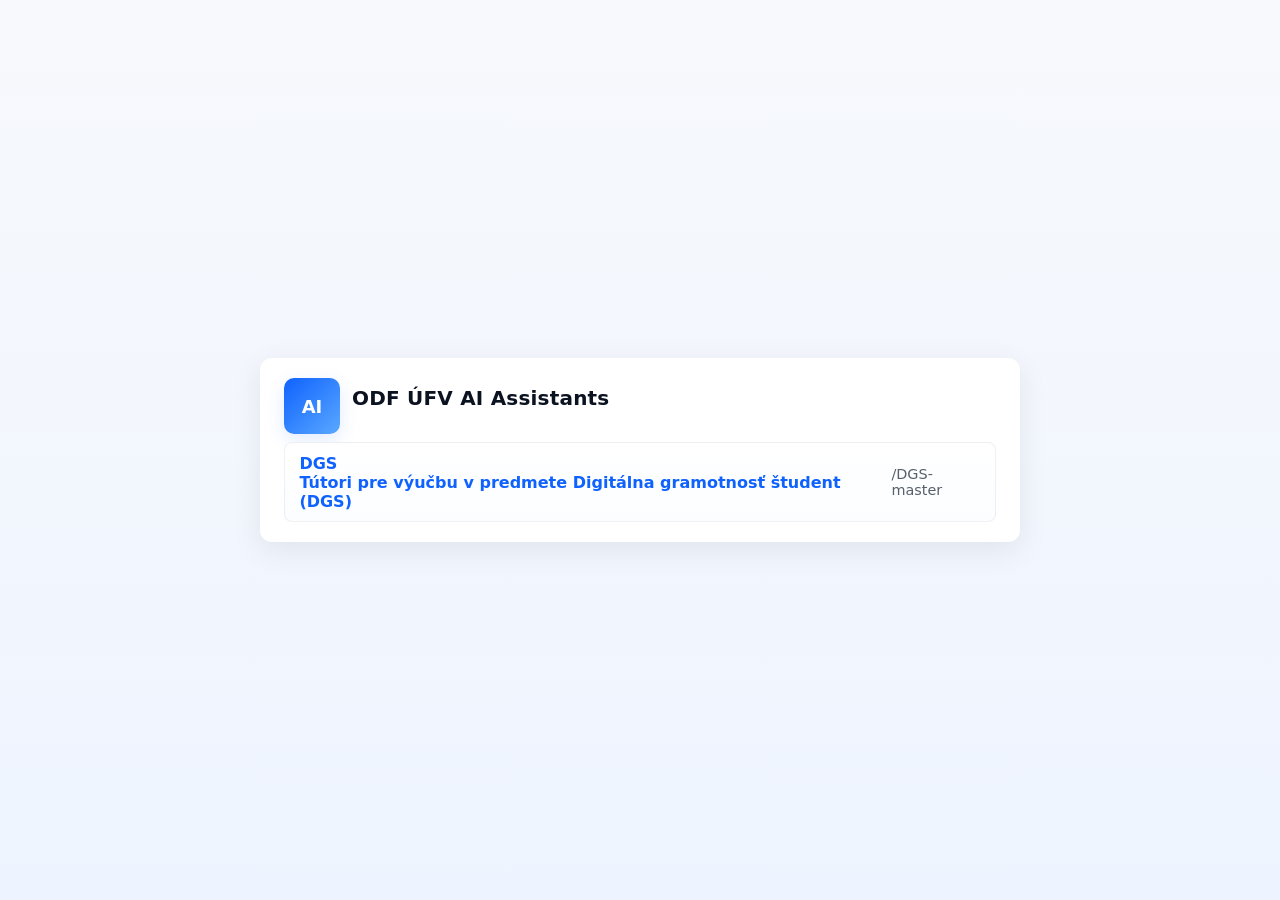
==== index.html @ f4fab006 "AI assistants init" ====
<!DOCTYPE html><html lang="en"><head>
  <meta charset="utf-8">
  <meta name="viewport" content="width=device-width,initial-scale=1">
  <title>ODF ÚFV AI Assistants</title>
  <style>
    :root{
      --bg:#f7f9fc;
      --card:#ffffff;
      --accent:#0f62fe;
      --muted:#586069;
    }
    *{box-sizing:border-box}
    body{
      margin:0;
      font-family:system-ui,-apple-system,"Segoe UI",Roboto,"Helvetica Neue",Arial;
      background:linear-gradient(180deg,var(--bg) 0%, #eef4ff 100%);
      color:#0b1220;
      min-height:100vh;
      display:flex;
      align-items:center;
      justify-content:center;
      padding:2rem;
    }
    .container{
      width:100%;
      max-width:760px;
      background:var(--card);
      border-radius:12px;
      box-shadow:0 8px 30px rgba(15,20,40,0.08);
      padding:1.25rem 1.5rem;
    }
    header{
      display:flex;
      align-items:center;
      gap:0.75rem;
      margin-bottom:0.5rem;
    }
    .logo{
      width:56px;
      height:56px;
      background:linear-gradient(135deg,var(--accent),#5aa8ff);
      border-radius:10px;
      display:flex;
      align-items:center;
      justify-content:center;
      color:white;
      font-weight:700;
      font-size:18px;
      box-shadow:0 6px 18px rgba(15,98,254,0.12);
    }
    h1{
      margin:0;
      font-size:1.25rem;
      letter-spacing:0.2px;
    }
    p.lead{
      margin:0.625rem 0 1rem;
      color:var(--muted);
      font-size:0.98rem;
    }
    nav ul{
      list-style:none;
      padding:0;
      margin:0;
      display:grid;
      gap:0.5rem;
    }
    nav a{
      display:flex;
      align-items:center;
      justify-content:space-between;
      gap:0.75rem;
      padding:0.65rem 0.9rem;
      background:linear-gradient(180deg,#ffffff,#fbfdff);
      border:1px solid rgba(11,18,32,0.06);
      border-radius:8px;
      text-decoration:none;
      color:var(--accent);
      font-weight:600;
      transition:transform .12s ease, box-shadow .12s ease;
    }
    nav a:hover{
      transform:translateY(-3px);
      box-shadow:0 8px 20px rgba(11,18,32,0.06);
    }
    nav .meta{
      color:var(--muted);
      font-weight:500;
      font-size:0.9rem;
    }
    footer{
      margin-top:1rem;
      font-size:0.85rem;
      color:var(--muted);
      text-align:right;
    }

    /* Small screens */
    @media (max-width:420px){
      .container{padding:1rem}
      .logo{width:48px;height:48px;font-size:16px}
      h1{font-size:1.1rem}
    }
  </style>
</head>
<body>
  <main class="container" role="main">
    <header>
      <div class="logo" aria-hidden="true">AI</div>
      <div>
        <h1>ODF ÚFV AI Assistants</h1>
        <p class="lead"></p>
      </div>
    </header>

    <nav aria-label="AI tutors and topics">
      <ul>
		<li><a href="DGS-master/index.html" target="_blank" rel="noopener noreferrer">DGS<br>Tútori pre výučbu v predmete Digitálna gramotnosť študent (DGS)<span class="meta">/DGS-master</span></a></li>
      </ul>
    </nav>
  </main>


</body></html>
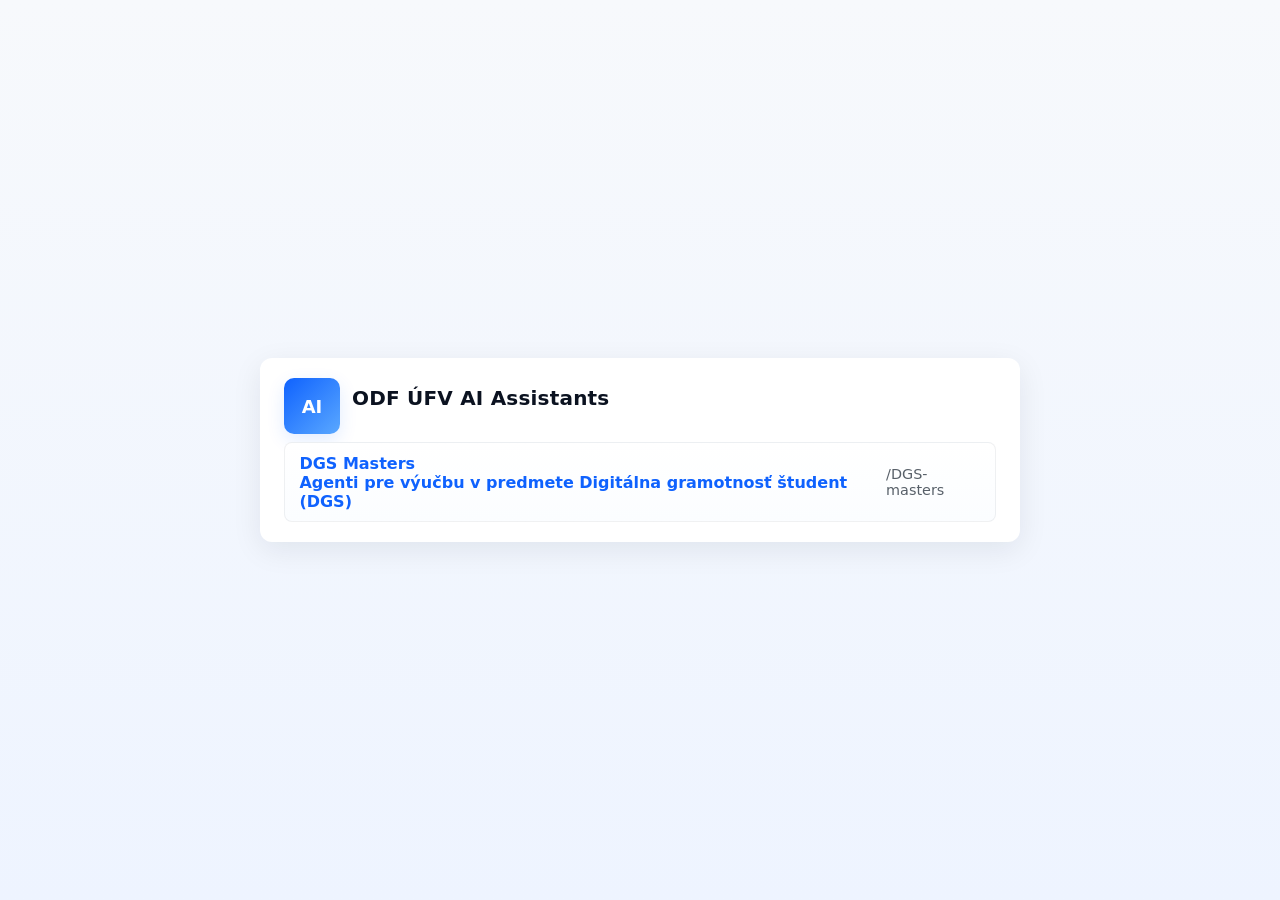
==== commit cce83f95: "redirected js and css links" ====
--- a/index.html
+++ b/index.html
@@ -115,7 +115,7 @@
 
     <nav aria-label="AI tutors and topics">
       <ul>
-		<li><a href="DGS-master/index.html" target="_blank" rel="noopener noreferrer">DGS<br>Tútori pre výučbu v predmete Digitálna gramotnosť študent (DGS)<span class="meta">/DGS-master</span></a></li>
+		<li><a href="DGS-masters/index.html" target="_blank" rel="noopener noreferrer">DGS Masters<br>Agenti pre výučbu v predmete Digitálna gramotnosť študent (DGS)<span class="meta">/DGS-masters</span></a></li>
       </ul>
     </nav>
   </main>
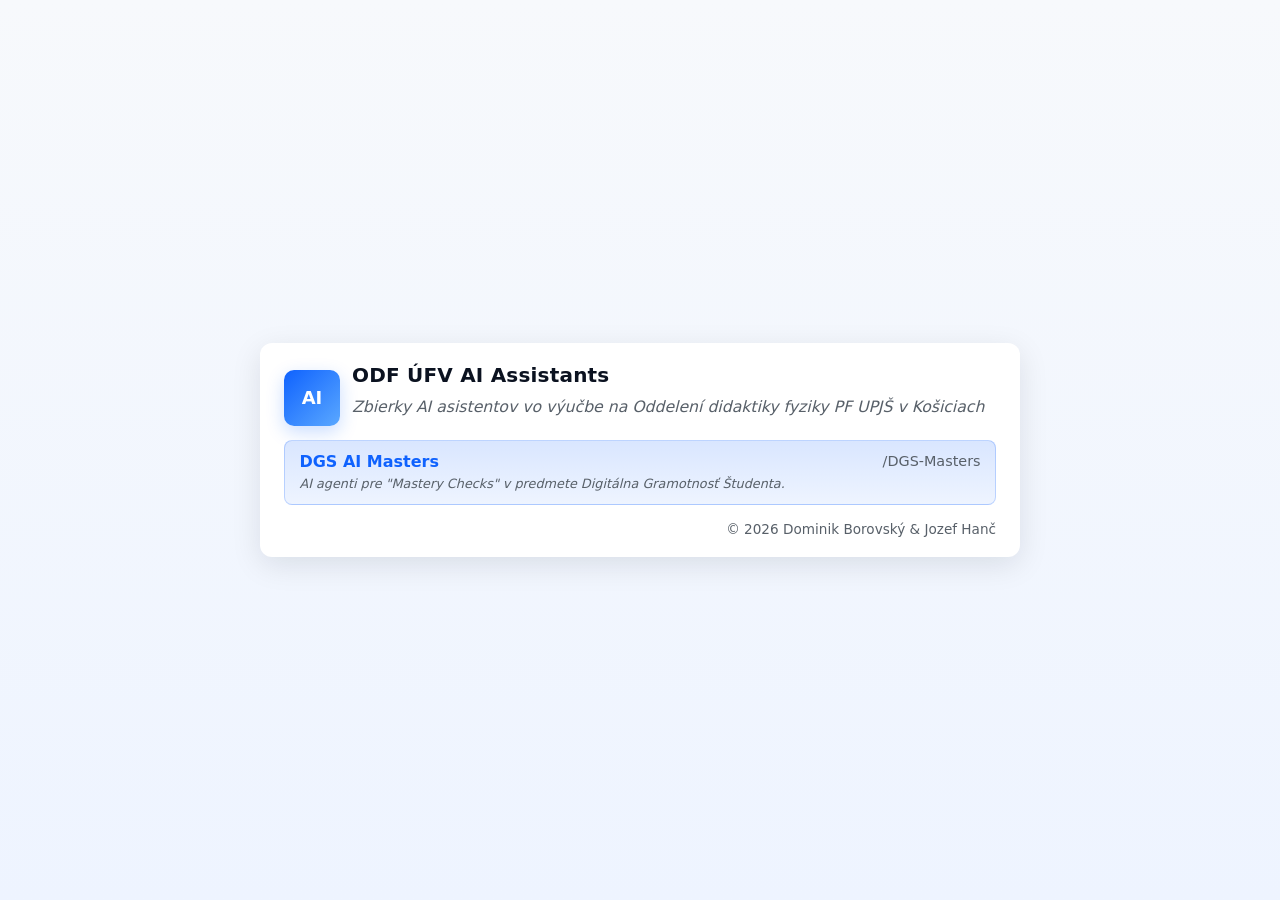
==== commit 4d5d6f9f: "transformation easily editable hub/bot editor" ====
--- a/index.html
+++ b/index.html
@@ -1,124 +1,111 @@
-<!DOCTYPE html><html lang="en"><head>
-  <meta charset="utf-8">
-  <meta name="viewport" content="width=device-width,initial-scale=1">
-  <title>ODF ÚFV AI Assistants</title>
-  <style>
-    :root{
-      --bg:#f7f9fc;
-      --card:#ffffff;
-      --accent:#0f62fe;
-      --muted:#586069;
-    }
-    *{box-sizing:border-box}
-    body{
-      margin:0;
-      font-family:system-ui,-apple-system,"Segoe UI",Roboto,"Helvetica Neue",Arial;
-      background:linear-gradient(180deg,var(--bg) 0%, #eef4ff 100%);
-      color:#0b1220;
-      min-height:100vh;
-      display:flex;
-      align-items:center;
-      justify-content:center;
-      padding:2rem;
-    }
-    .container{
-      width:100%;
-      max-width:760px;
-      background:var(--card);
-      border-radius:12px;
-      box-shadow:0 8px 30px rgba(15,20,40,0.08);
-      padding:1.25rem 1.5rem;
-    }
-    header{
-      display:flex;
-      align-items:center;
-      gap:0.75rem;
-      margin-bottom:0.5rem;
-    }
-    .logo{
-      width:56px;
-      height:56px;
-      background:linear-gradient(135deg,var(--accent),#5aa8ff);
-      border-radius:10px;
-      display:flex;
-      align-items:center;
-      justify-content:center;
-      color:white;
-      font-weight:700;
-      font-size:18px;
-      box-shadow:0 6px 18px rgba(15,98,254,0.12);
-    }
-    h1{
-      margin:0;
-      font-size:1.25rem;
-      letter-spacing:0.2px;
-    }
-    p.lead{
-      margin:0.625rem 0 1rem;
-      color:var(--muted);
-      font-size:0.98rem;
-    }
-    nav ul{
-      list-style:none;
-      padding:0;
-      margin:0;
-      display:grid;
-      gap:0.5rem;
-    }
-    nav a{
-      display:flex;
-      align-items:center;
-      justify-content:space-between;
-      gap:0.75rem;
-      padding:0.65rem 0.9rem;
-      background:linear-gradient(180deg,#ffffff,#fbfdff);
-      border:1px solid rgba(11,18,32,0.06);
-      border-radius:8px;
-      text-decoration:none;
-      color:var(--accent);
-      font-weight:600;
-      transition:transform .12s ease, box-shadow .12s ease;
-    }
-    nav a:hover{
-      transform:translateY(-3px);
-      box-shadow:0 8px 20px rgba(11,18,32,0.06);
-    }
-    nav .meta{
-      color:var(--muted);
-      font-weight:500;
-      font-size:0.9rem;
-    }
-    footer{
-      margin-top:1rem;
-      font-size:0.85rem;
-      color:var(--muted);
-      text-align:right;
-    }
+<!DOCTYPE html>
+<html lang="en">
+<head>
+<meta charset="utf-8">
+<meta name="viewport" content="width=device-width,initial-scale=1">
+<title>ODF ÚFV AI Assistants</title>
+<!--BOTHUB-CONFIG
+{
+ "version": 1,
+ "template": "classic",
+ "palette": {
+  "bg": "#f7f9fc",
+  "bg2": "#eef4ff",
+  "card": "#ffffff",
+  "accent": "#0f62fe",
+  "accent2": "#5aa8ff",
+  "text": "#0b1220",
+  "muted": "#586069"
+ },
+ "page": {
+  "title": "ODF ÚFV AI Assistants",
+  "lang": "en",
+  "logo": "AI",
+  "heading": "ODF ÚFV AI Assistants",
+  "lead": "\u003ci\u003eZbierky AI asistentov vo výučbe na Oddelení didaktiky fyziky PF UPJŠ v Košiciach\u003c/i\u003e",
+  "info": "",
+  "footer": "© 2026 Dominik Borovský &amp; Jozef Hanč\u003cbr\u003e",
+  "show_desc": true,
+  "show_meta": true
+ },
+ "items": [
+  {
+   "folder": "DGS-Masters",
+   "title": "DGS AI Masters",
+   "desc": "AI agenti pre \"Mastery Checks\" v predmete Digitálna Gramotnosť Študenta.",
+   "meta": "/DGS-Masters",
+   "hidden": false,
+   "newtab": true
+  },
+  {
+   "folder": "_trash",
+   "title": "Trash",
+   "desc": "",
+   "meta": "/_trash",
+   "hidden": true,
+   "newtab": true
+  },
+  {
+   "folder": "template",
+   "title": "Template",
+   "desc": "",
+   "meta": "/template",
+   "hidden": true,
+   "newtab": true
+  }
+ ]
+}
+-->
+<!-- Generated by Bot Hub Builder. Edit with bothub.py; manual changes will be overwritten on next save. -->
+<style>
+:root{--bg:#f7f9fc;--bg2:#eef4ff;--card:#ffffff;--accent:#0f62fe;--accent2:#5aa8ff;--text:#0b1220;--muted:#586069;--tint1:#d9e6ff;--tint2:#eef4ff;--tint1h:#c1d6ff;--tint2h:#dbe7ff;--border:rgba(15,98,254,0.22);--shadow:rgba(10,15,30,.10);--on-accent:#ffffff}
 
-    /* Small screens */
-    @media (max-width:420px){
-      .container{padding:1rem}
-      .logo{width:48px;height:48px;font-size:16px}
-      h1{font-size:1.1rem}
-    }
-  </style>
+*{box-sizing:border-box}
+body{margin:0;font-family:system-ui,-apple-system,"Segoe UI",Roboto,"Helvetica Neue",Arial,sans-serif;
+  background:linear-gradient(180deg,var(--bg) 0%,var(--bg2) 100%);background-attachment:fixed;color:var(--text);min-height:100vh}
+.logo{flex:none;width:56px;height:56px;background:linear-gradient(135deg,var(--accent),var(--accent2));border-radius:10px;
+  display:flex;align-items:center;justify-content:center;color:var(--on-accent);font-weight:700;font-size:18px;box-shadow:0 6px 18px var(--border)}
+h1{margin:0;font-size:1.25rem;letter-spacing:.2px}
+p.lead{margin:.625rem 0 1rem;color:var(--muted);font-size:.98rem}
+.info{margin:.5rem 0 1rem;font-size:.95rem;line-height:1.55}
+.info p{margin:.5rem 0}.info ul{margin:.5rem 0;padding-left:1.25rem}.info li{margin:.25rem 0}
+.info a{color:var(--accent)}
+nav ul{list-style:none;padding:0;margin:0}
+nav a{display:block;text-decoration:none;color:var(--accent);font-weight:600;
+  transition:transform .12s ease,box-shadow .12s ease,background .12s ease}
+nav .row{display:flex;align-items:center;justify-content:space-between;gap:.75rem}
+nav .meta{color:var(--muted);font-weight:500;font-size:.9rem}
+nav .desc{display:block;font-size:.8rem;font-style:italic;font-weight:400;color:var(--muted);line-height:1.45;margin-top:.25rem}
+nav .desc strong{color:var(--text)}
+footer{margin-top:1rem;font-size:.85rem;color:var(--muted);text-align:right}
+
+body{display:flex;align-items:center;justify-content:center;padding:2rem}
+.container{width:100%;max-width:760px;background:var(--card);border-radius:12px;box-shadow:0 8px 30px var(--shadow);padding:1.25rem 1.5rem}
+header{display:flex;align-items:center;gap:.75rem;margin-bottom:.5rem}
+nav ul{display:grid;gap:.5rem}
+nav a{padding:.65rem .9rem;background:linear-gradient(180deg,var(--tint1),var(--tint2));border:1px solid var(--border);border-radius:8px}
+nav a:hover{transform:translateY(-3px);background:linear-gradient(180deg,var(--tint1h),var(--tint2h));box-shadow:0 8px 20px var(--border)}
+@media(max-width:420px){body{padding:1rem}.container{padding:1rem}.logo{width:48px;height:48px;font-size:16px}h1{font-size:1.1rem}}
+
+</style>
 </head>
-<body>
+<body class="tpl-classic">
   <main class="container" role="main">
     <header>
       <div class="logo" aria-hidden="true">AI</div>
       <div>
         <h1>ODF ÚFV AI Assistants</h1>
-        <p class="lead"></p>
+        <p class="lead"><i>Zbierky AI asistentov vo výučbe na Oddelení didaktiky fyziky PF UPJŠ v Košiciach</i></p>
       </div>
     </header>
-
-    <nav aria-label="AI tutors and topics">
+    <nav aria-label="Bots and topics">
       <ul>
-		<li><a href="DGS-masters/index.html" target="_blank" rel="noopener noreferrer">DGS Masters<br>Agenti pre výučbu v predmete Digitálna gramotnosť študent (DGS)<span class="meta">/DGS-masters</span></a></li>
+        <li><a href="DGS-Masters/index.html" target="_blank" rel="noopener noreferrer"><span class="row"><span class="title">DGS AI Masters</span><span class="meta">/DGS-Masters</span></span><span class="desc">AI agenti pre "Mastery Checks" v predmete Digitálna Gramotnosť Študenta.</span></a></li>
+        <!-- [hidden] <li><a href="_trash/index.html" target="_blank" rel="noopener noreferrer"><span class="row"><span class="title">Trash</span><span class="meta">/_trash</span></span></a></li> -->
+        <!-- [hidden] <li><a href="template/index.html" target="_blank" rel="noopener noreferrer"><span class="row"><span class="title">Template</span><span class="meta">/template</span></span></a></li> -->
       </ul>
     </nav>
+    <footer>© 2026 Dominik Borovský &amp; Jozef Hanč<br></footer>
   </main>
-
-
-</body></html>+</body>
+</html>
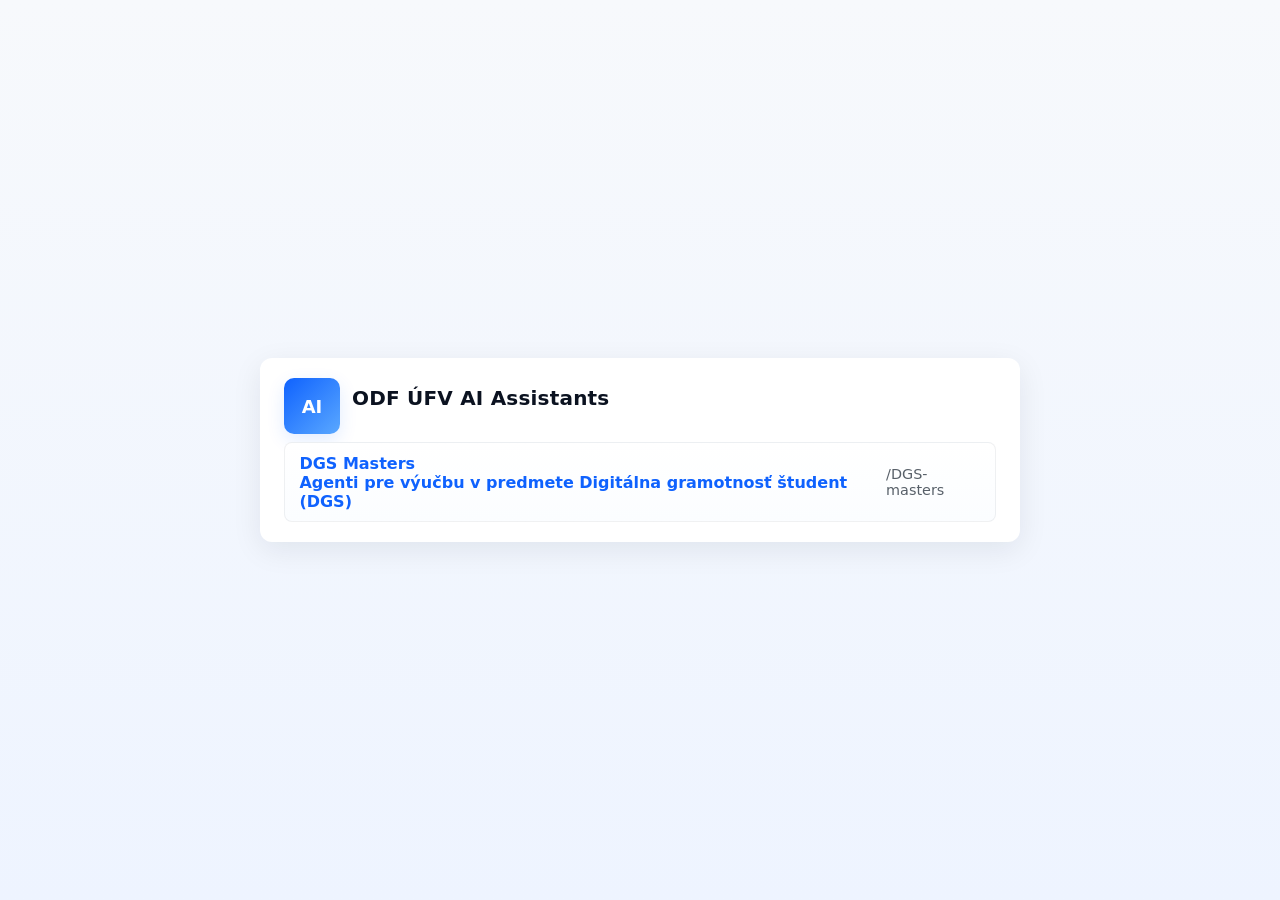
==== commit 64ada259: "Revert "transformation easily editable hub/bot editor" This reverts commit 4d5d6f9f418cc71666e81c922" ====
--- a/index.html
+++ b/index.html
@@ -1,111 +1,124 @@
-<!DOCTYPE html>
-<html lang="en">
-<head>
-<meta charset="utf-8">
-<meta name="viewport" content="width=device-width,initial-scale=1">
-<title>ODF ÚFV AI Assistants</title>
-<!--BOTHUB-CONFIG
-{
- "version": 1,
- "template": "classic",
- "palette": {
-  "bg": "#f7f9fc",
-  "bg2": "#eef4ff",
-  "card": "#ffffff",
-  "accent": "#0f62fe",
-  "accent2": "#5aa8ff",
-  "text": "#0b1220",
-  "muted": "#586069"
- },
- "page": {
-  "title": "ODF ÚFV AI Assistants",
-  "lang": "en",
-  "logo": "AI",
-  "heading": "ODF ÚFV AI Assistants",
-  "lead": "\u003ci\u003eZbierky AI asistentov vo výučbe na Oddelení didaktiky fyziky PF UPJŠ v Košiciach\u003c/i\u003e",
-  "info": "",
-  "footer": "© 2026 Dominik Borovský &amp; Jozef Hanč\u003cbr\u003e",
-  "show_desc": true,
-  "show_meta": true
- },
- "items": [
-  {
-   "folder": "DGS-Masters",
-   "title": "DGS AI Masters",
-   "desc": "AI agenti pre \"Mastery Checks\" v predmete Digitálna Gramotnosť Študenta.",
-   "meta": "/DGS-Masters",
-   "hidden": false,
-   "newtab": true
-  },
-  {
-   "folder": "_trash",
-   "title": "Trash",
-   "desc": "",
-   "meta": "/_trash",
-   "hidden": true,
-   "newtab": true
-  },
-  {
-   "folder": "template",
-   "title": "Template",
-   "desc": "",
-   "meta": "/template",
-   "hidden": true,
-   "newtab": true
-  }
- ]
-}
--->
-<!-- Generated by Bot Hub Builder. Edit with bothub.py; manual changes will be overwritten on next save. -->
-<style>
-:root{--bg:#f7f9fc;--bg2:#eef4ff;--card:#ffffff;--accent:#0f62fe;--accent2:#5aa8ff;--text:#0b1220;--muted:#586069;--tint1:#d9e6ff;--tint2:#eef4ff;--tint1h:#c1d6ff;--tint2h:#dbe7ff;--border:rgba(15,98,254,0.22);--shadow:rgba(10,15,30,.10);--on-accent:#ffffff}
+<!DOCTYPE html><html lang="en"><head>
+  <meta charset="utf-8">
+  <meta name="viewport" content="width=device-width,initial-scale=1">
+  <title>ODF ÚFV AI Assistants</title>
+  <style>
+    :root{
+      --bg:#f7f9fc;
+      --card:#ffffff;
+      --accent:#0f62fe;
+      --muted:#586069;
+    }
+    *{box-sizing:border-box}
+    body{
+      margin:0;
+      font-family:system-ui,-apple-system,"Segoe UI",Roboto,"Helvetica Neue",Arial;
+      background:linear-gradient(180deg,var(--bg) 0%, #eef4ff 100%);
+      color:#0b1220;
+      min-height:100vh;
+      display:flex;
+      align-items:center;
+      justify-content:center;
+      padding:2rem;
+    }
+    .container{
+      width:100%;
+      max-width:760px;
+      background:var(--card);
+      border-radius:12px;
+      box-shadow:0 8px 30px rgba(15,20,40,0.08);
+      padding:1.25rem 1.5rem;
+    }
+    header{
+      display:flex;
+      align-items:center;
+      gap:0.75rem;
+      margin-bottom:0.5rem;
+    }
+    .logo{
+      width:56px;
+      height:56px;
+      background:linear-gradient(135deg,var(--accent),#5aa8ff);
+      border-radius:10px;
+      display:flex;
+      align-items:center;
+      justify-content:center;
+      color:white;
+      font-weight:700;
+      font-size:18px;
+      box-shadow:0 6px 18px rgba(15,98,254,0.12);
+    }
+    h1{
+      margin:0;
+      font-size:1.25rem;
+      letter-spacing:0.2px;
+    }
+    p.lead{
+      margin:0.625rem 0 1rem;
+      color:var(--muted);
+      font-size:0.98rem;
+    }
+    nav ul{
+      list-style:none;
+      padding:0;
+      margin:0;
+      display:grid;
+      gap:0.5rem;
+    }
+    nav a{
+      display:flex;
+      align-items:center;
+      justify-content:space-between;
+      gap:0.75rem;
+      padding:0.65rem 0.9rem;
+      background:linear-gradient(180deg,#ffffff,#fbfdff);
+      border:1px solid rgba(11,18,32,0.06);
+      border-radius:8px;
+      text-decoration:none;
+      color:var(--accent);
+      font-weight:600;
+      transition:transform .12s ease, box-shadow .12s ease;
+    }
+    nav a:hover{
+      transform:translateY(-3px);
+      box-shadow:0 8px 20px rgba(11,18,32,0.06);
+    }
+    nav .meta{
+      color:var(--muted);
+      font-weight:500;
+      font-size:0.9rem;
+    }
+    footer{
+      margin-top:1rem;
+      font-size:0.85rem;
+      color:var(--muted);
+      text-align:right;
+    }
 
-*{box-sizing:border-box}
-body{margin:0;font-family:system-ui,-apple-system,"Segoe UI",Roboto,"Helvetica Neue",Arial,sans-serif;
-  background:linear-gradient(180deg,var(--bg) 0%,var(--bg2) 100%);background-attachment:fixed;color:var(--text);min-height:100vh}
-.logo{flex:none;width:56px;height:56px;background:linear-gradient(135deg,var(--accent),var(--accent2));border-radius:10px;
-  display:flex;align-items:center;justify-content:center;color:var(--on-accent);font-weight:700;font-size:18px;box-shadow:0 6px 18px var(--border)}
-h1{margin:0;font-size:1.25rem;letter-spacing:.2px}
-p.lead{margin:.625rem 0 1rem;color:var(--muted);font-size:.98rem}
-.info{margin:.5rem 0 1rem;font-size:.95rem;line-height:1.55}
-.info p{margin:.5rem 0}.info ul{margin:.5rem 0;padding-left:1.25rem}.info li{margin:.25rem 0}
-.info a{color:var(--accent)}
-nav ul{list-style:none;padding:0;margin:0}
-nav a{display:block;text-decoration:none;color:var(--accent);font-weight:600;
-  transition:transform .12s ease,box-shadow .12s ease,background .12s ease}
-nav .row{display:flex;align-items:center;justify-content:space-between;gap:.75rem}
-nav .meta{color:var(--muted);font-weight:500;font-size:.9rem}
-nav .desc{display:block;font-size:.8rem;font-style:italic;font-weight:400;color:var(--muted);line-height:1.45;margin-top:.25rem}
-nav .desc strong{color:var(--text)}
-footer{margin-top:1rem;font-size:.85rem;color:var(--muted);text-align:right}
-
-body{display:flex;align-items:center;justify-content:center;padding:2rem}
-.container{width:100%;max-width:760px;background:var(--card);border-radius:12px;box-shadow:0 8px 30px var(--shadow);padding:1.25rem 1.5rem}
-header{display:flex;align-items:center;gap:.75rem;margin-bottom:.5rem}
-nav ul{display:grid;gap:.5rem}
-nav a{padding:.65rem .9rem;background:linear-gradient(180deg,var(--tint1),var(--tint2));border:1px solid var(--border);border-radius:8px}
-nav a:hover{transform:translateY(-3px);background:linear-gradient(180deg,var(--tint1h),var(--tint2h));box-shadow:0 8px 20px var(--border)}
-@media(max-width:420px){body{padding:1rem}.container{padding:1rem}.logo{width:48px;height:48px;font-size:16px}h1{font-size:1.1rem}}
-
-</style>
+    /* Small screens */
+    @media (max-width:420px){
+      .container{padding:1rem}
+      .logo{width:48px;height:48px;font-size:16px}
+      h1{font-size:1.1rem}
+    }
+  </style>
 </head>
-<body class="tpl-classic">
+<body>
   <main class="container" role="main">
     <header>
       <div class="logo" aria-hidden="true">AI</div>
       <div>
         <h1>ODF ÚFV AI Assistants</h1>
-        <p class="lead"><i>Zbierky AI asistentov vo výučbe na Oddelení didaktiky fyziky PF UPJŠ v Košiciach</i></p>
+        <p class="lead"></p>
       </div>
     </header>
-    <nav aria-label="Bots and topics">
+
+    <nav aria-label="AI tutors and topics">
       <ul>
-        <li><a href="DGS-Masters/index.html" target="_blank" rel="noopener noreferrer"><span class="row"><span class="title">DGS AI Masters</span><span class="meta">/DGS-Masters</span></span><span class="desc">AI agenti pre "Mastery Checks" v predmete Digitálna Gramotnosť Študenta.</span></a></li>
-        <!-- [hidden] <li><a href="_trash/index.html" target="_blank" rel="noopener noreferrer"><span class="row"><span class="title">Trash</span><span class="meta">/_trash</span></span></a></li> -->
-        <!-- [hidden] <li><a href="template/index.html" target="_blank" rel="noopener noreferrer"><span class="row"><span class="title">Template</span><span class="meta">/template</span></span></a></li> -->
+		<li><a href="DGS-masters/index.html" target="_blank" rel="noopener noreferrer">DGS Masters<br>Agenti pre výučbu v predmete Digitálna gramotnosť študent (DGS)<span class="meta">/DGS-masters</span></a></li>
       </ul>
     </nav>
-    <footer>© 2026 Dominik Borovský &amp; Jozef Hanč<br></footer>
   </main>
-</body>
-</html>
+
+
+</body></html>
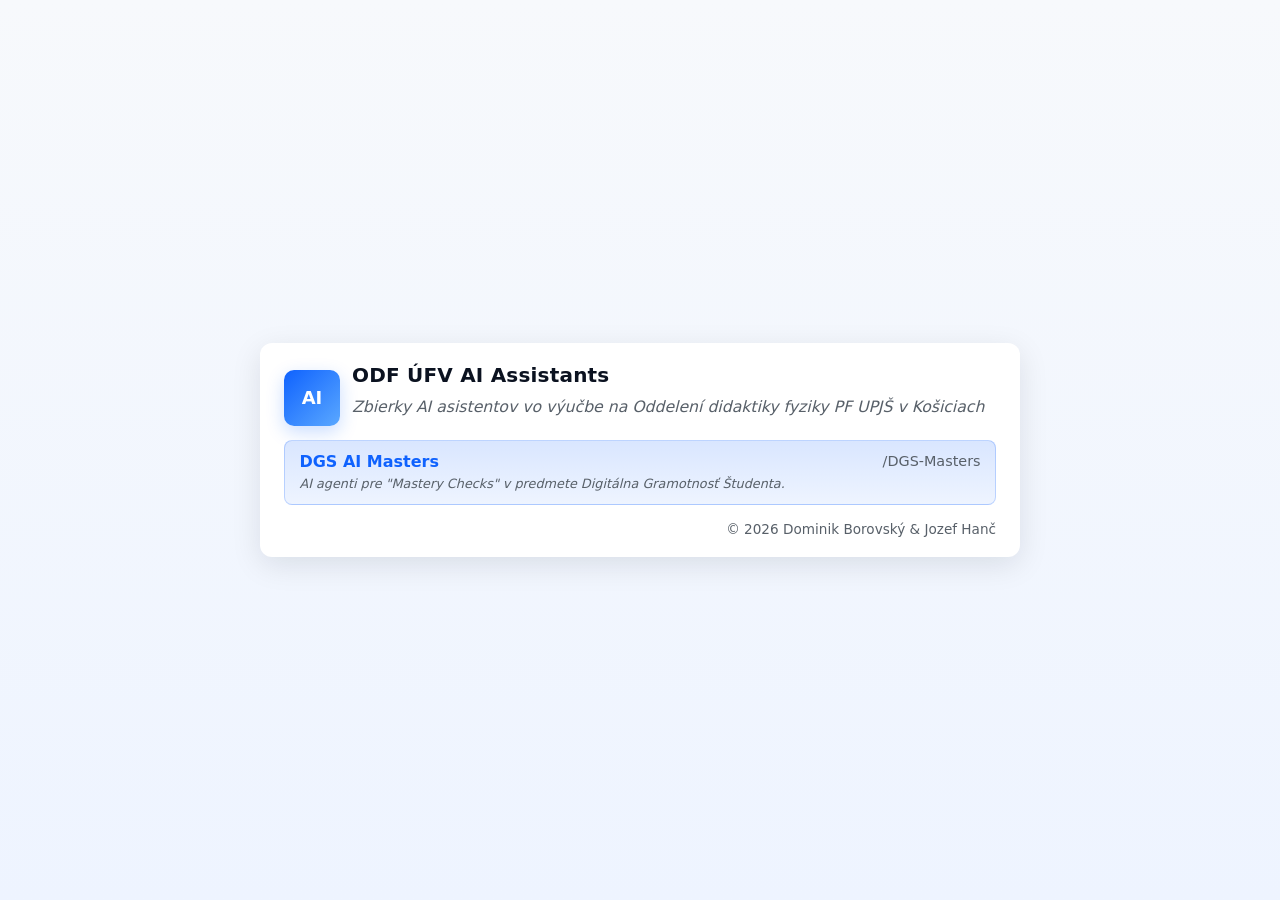
==== commit 5842c94b: "transformation: easily editable hub/bot editor" ====
--- a/index.html
+++ b/index.html
@@ -1,124 +1,111 @@
-<!DOCTYPE html><html lang="en"><head>
-  <meta charset="utf-8">
-  <meta name="viewport" content="width=device-width,initial-scale=1">
-  <title>ODF ÚFV AI Assistants</title>
-  <style>
-    :root{
-      --bg:#f7f9fc;
-      --card:#ffffff;
-      --accent:#0f62fe;
-      --muted:#586069;
-    }
-    *{box-sizing:border-box}
-    body{
-      margin:0;
-      font-family:system-ui,-apple-system,"Segoe UI",Roboto,"Helvetica Neue",Arial;
-      background:linear-gradient(180deg,var(--bg) 0%, #eef4ff 100%);
-      color:#0b1220;
-      min-height:100vh;
-      display:flex;
-      align-items:center;
-      justify-content:center;
-      padding:2rem;
-    }
-    .container{
-      width:100%;
-      max-width:760px;
-      background:var(--card);
-      border-radius:12px;
-      box-shadow:0 8px 30px rgba(15,20,40,0.08);
-      padding:1.25rem 1.5rem;
-    }
-    header{
-      display:flex;
-      align-items:center;
-      gap:0.75rem;
-      margin-bottom:0.5rem;
-    }
-    .logo{
-      width:56px;
-      height:56px;
-      background:linear-gradient(135deg,var(--accent),#5aa8ff);
-      border-radius:10px;
-      display:flex;
-      align-items:center;
-      justify-content:center;
-      color:white;
-      font-weight:700;
-      font-size:18px;
-      box-shadow:0 6px 18px rgba(15,98,254,0.12);
-    }
-    h1{
-      margin:0;
-      font-size:1.25rem;
-      letter-spacing:0.2px;
-    }
-    p.lead{
-      margin:0.625rem 0 1rem;
-      color:var(--muted);
-      font-size:0.98rem;
-    }
-    nav ul{
-      list-style:none;
-      padding:0;
-      margin:0;
-      display:grid;
-      gap:0.5rem;
-    }
-    nav a{
-      display:flex;
-      align-items:center;
-      justify-content:space-between;
-      gap:0.75rem;
-      padding:0.65rem 0.9rem;
-      background:linear-gradient(180deg,#ffffff,#fbfdff);
-      border:1px solid rgba(11,18,32,0.06);
-      border-radius:8px;
-      text-decoration:none;
-      color:var(--accent);
-      font-weight:600;
-      transition:transform .12s ease, box-shadow .12s ease;
-    }
-    nav a:hover{
-      transform:translateY(-3px);
-      box-shadow:0 8px 20px rgba(11,18,32,0.06);
-    }
-    nav .meta{
-      color:var(--muted);
-      font-weight:500;
-      font-size:0.9rem;
-    }
-    footer{
-      margin-top:1rem;
-      font-size:0.85rem;
-      color:var(--muted);
-      text-align:right;
-    }
+<!DOCTYPE html>
+<html lang="en">
+<head>
+<meta charset="utf-8">
+<meta name="viewport" content="width=device-width,initial-scale=1">
+<title>ODF ÚFV AI Assistants</title>
+<!--BOTHUB-CONFIG
+{
+ "version": 1,
+ "template": "classic",
+ "palette": {
+  "bg": "#f7f9fc",
+  "bg2": "#eef4ff",
+  "card": "#ffffff",
+  "accent": "#0f62fe",
+  "accent2": "#5aa8ff",
+  "text": "#0b1220",
+  "muted": "#586069"
+ },
+ "page": {
+  "title": "ODF ÚFV AI Assistants",
+  "lang": "en",
+  "logo": "AI",
+  "heading": "ODF ÚFV AI Assistants",
+  "lead": "\u003ci\u003eZbierky AI asistentov vo výučbe na Oddelení didaktiky fyziky PF UPJŠ v Košiciach\u003c/i\u003e",
+  "info": "",
+  "footer": "© 2026 Dominik Borovský &amp; Jozef Hanč\u003cbr\u003e",
+  "show_desc": true,
+  "show_meta": true
+ },
+ "items": [
+  {
+   "folder": "DGS-Masters",
+   "title": "DGS AI Masters",
+   "desc": "AI agenti pre \"Mastery Checks\" v predmete Digitálna Gramotnosť Študenta.",
+   "meta": "/DGS-Masters",
+   "hidden": false,
+   "newtab": true
+  },
+  {
+   "folder": "_trash",
+   "title": "Trash",
+   "desc": "",
+   "meta": "/_trash",
+   "hidden": true,
+   "newtab": true
+  },
+  {
+   "folder": "template",
+   "title": "Template",
+   "desc": "",
+   "meta": "/template",
+   "hidden": true,
+   "newtab": true
+  }
+ ]
+}
+-->
+<!-- Generated by Bot Hub Builder. Edit with bothub.py; manual changes will be overwritten on next save. -->
+<style>
+:root{--bg:#f7f9fc;--bg2:#eef4ff;--card:#ffffff;--accent:#0f62fe;--accent2:#5aa8ff;--text:#0b1220;--muted:#586069;--tint1:#d9e6ff;--tint2:#eef4ff;--tint1h:#c1d6ff;--tint2h:#dbe7ff;--border:rgba(15,98,254,0.22);--shadow:rgba(10,15,30,.10);--on-accent:#ffffff}
 
-    /* Small screens */
-    @media (max-width:420px){
-      .container{padding:1rem}
-      .logo{width:48px;height:48px;font-size:16px}
-      h1{font-size:1.1rem}
-    }
-  </style>
+*{box-sizing:border-box}
+body{margin:0;font-family:system-ui,-apple-system,"Segoe UI",Roboto,"Helvetica Neue",Arial,sans-serif;
+  background:linear-gradient(180deg,var(--bg) 0%,var(--bg2) 100%);background-attachment:fixed;color:var(--text);min-height:100vh}
+.logo{flex:none;width:56px;height:56px;background:linear-gradient(135deg,var(--accent),var(--accent2));border-radius:10px;
+  display:flex;align-items:center;justify-content:center;color:var(--on-accent);font-weight:700;font-size:18px;box-shadow:0 6px 18px var(--border)}
+h1{margin:0;font-size:1.25rem;letter-spacing:.2px}
+p.lead{margin:.625rem 0 1rem;color:var(--muted);font-size:.98rem}
+.info{margin:.5rem 0 1rem;font-size:.95rem;line-height:1.55}
+.info p{margin:.5rem 0}.info ul{margin:.5rem 0;padding-left:1.25rem}.info li{margin:.25rem 0}
+.info a{color:var(--accent)}
+nav ul{list-style:none;padding:0;margin:0}
+nav a{display:block;text-decoration:none;color:var(--accent);font-weight:600;
+  transition:transform .12s ease,box-shadow .12s ease,background .12s ease}
+nav .row{display:flex;align-items:center;justify-content:space-between;gap:.75rem}
+nav .meta{color:var(--muted);font-weight:500;font-size:.9rem}
+nav .desc{display:block;font-size:.8rem;font-style:italic;font-weight:400;color:var(--muted);line-height:1.45;margin-top:.25rem}
+nav .desc strong{color:var(--text)}
+footer{margin-top:1rem;font-size:.85rem;color:var(--muted);text-align:right}
+
+body{display:flex;align-items:center;justify-content:center;padding:2rem}
+.container{width:100%;max-width:760px;background:var(--card);border-radius:12px;box-shadow:0 8px 30px var(--shadow);padding:1.25rem 1.5rem}
+header{display:flex;align-items:center;gap:.75rem;margin-bottom:.5rem}
+nav ul{display:grid;gap:.5rem}
+nav a{padding:.65rem .9rem;background:linear-gradient(180deg,var(--tint1),var(--tint2));border:1px solid var(--border);border-radius:8px}
+nav a:hover{transform:translateY(-3px);background:linear-gradient(180deg,var(--tint1h),var(--tint2h));box-shadow:0 8px 20px var(--border)}
+@media(max-width:420px){body{padding:1rem}.container{padding:1rem}.logo{width:48px;height:48px;font-size:16px}h1{font-size:1.1rem}}
+
+</style>
 </head>
-<body>
+<body class="tpl-classic">
   <main class="container" role="main">
     <header>
       <div class="logo" aria-hidden="true">AI</div>
       <div>
         <h1>ODF ÚFV AI Assistants</h1>
-        <p class="lead"></p>
+        <p class="lead"><i>Zbierky AI asistentov vo výučbe na Oddelení didaktiky fyziky PF UPJŠ v Košiciach</i></p>
       </div>
     </header>
-
-    <nav aria-label="AI tutors and topics">
+    <nav aria-label="Bots and topics">
       <ul>
-		<li><a href="DGS-masters/index.html" target="_blank" rel="noopener noreferrer">DGS Masters<br>Agenti pre výučbu v predmete Digitálna gramotnosť študent (DGS)<span class="meta">/DGS-masters</span></a></li>
+        <li><a href="DGS-Masters/index.html" target="_blank" rel="noopener noreferrer"><span class="row"><span class="title">DGS AI Masters</span><span class="meta">/DGS-Masters</span></span><span class="desc">AI agenti pre "Mastery Checks" v predmete Digitálna Gramotnosť Študenta.</span></a></li>
+        <!-- [hidden] <li><a href="_trash/index.html" target="_blank" rel="noopener noreferrer"><span class="row"><span class="title">Trash</span><span class="meta">/_trash</span></span></a></li> -->
+        <!-- [hidden] <li><a href="template/index.html" target="_blank" rel="noopener noreferrer"><span class="row"><span class="title">Template</span><span class="meta">/template</span></span></a></li> -->
       </ul>
     </nav>
+    <footer>© 2026 Dominik Borovský &amp; Jozef Hanč<br></footer>
   </main>
-
-
-</body></html>+</body>
+</html>
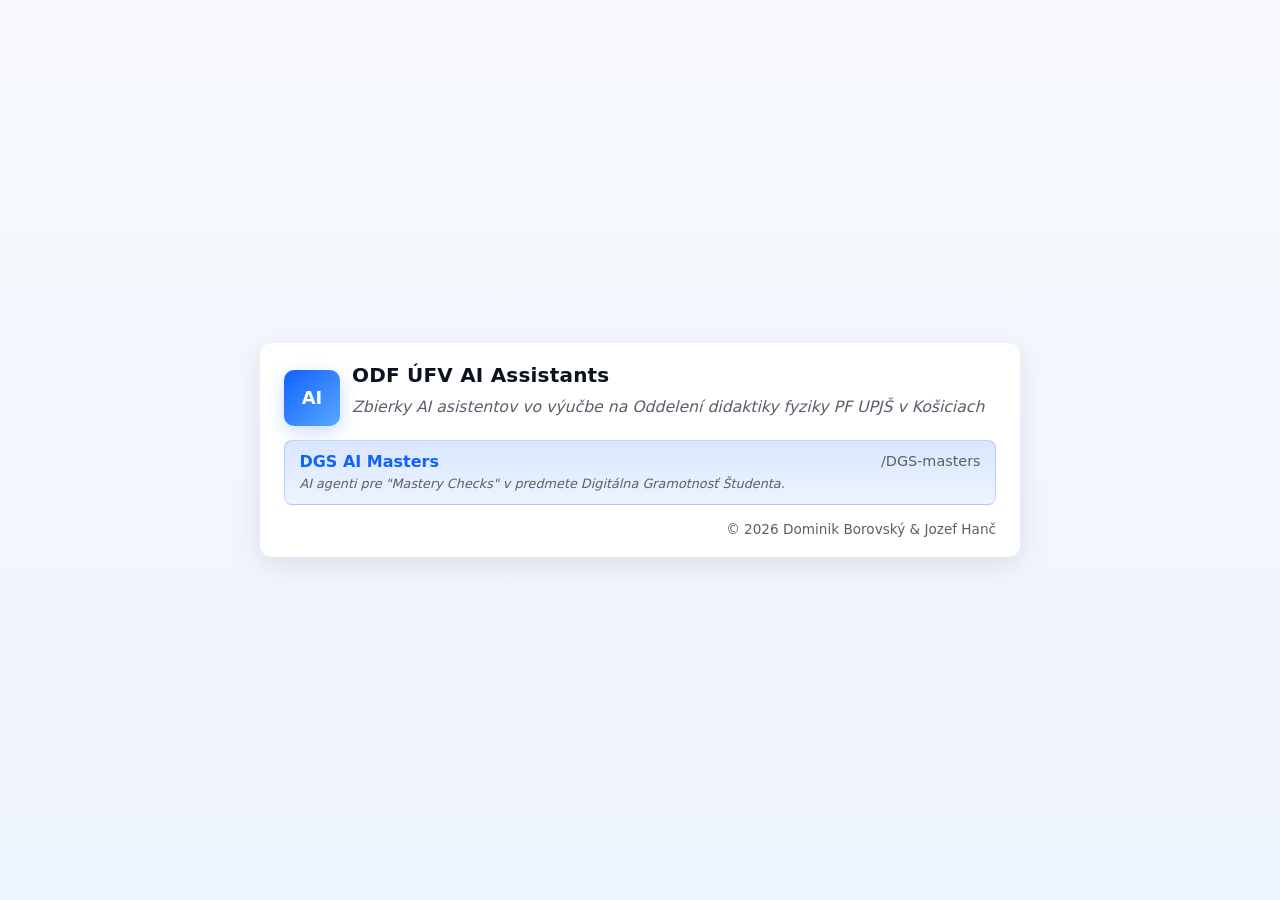
==== commit c250ca7f: "Update index.html" ====
--- a/index.html
+++ b/index.html
@@ -100,7 +100,7 @@
     </header>
     <nav aria-label="Bots and topics">
       <ul>
-        <li><a href="DGS-Masters/index.html" target="_blank" rel="noopener noreferrer"><span class="row"><span class="title">DGS AI Masters</span><span class="meta">/DGS-Masters</span></span><span class="desc">AI agenti pre "Mastery Checks" v predmete Digitálna Gramotnosť Študenta.</span></a></li>
+        <li><a href="DGS-masters/index.html" target="_blank" rel="noopener noreferrer"><span class="row"><span class="title">DGS AI Masters</span><span class="meta">/DGS-masters</span></span><span class="desc">AI agenti pre "Mastery Checks" v predmete Digitálna Gramotnosť Študenta.</span></a></li>
         <!-- [hidden] <li><a href="_trash/index.html" target="_blank" rel="noopener noreferrer"><span class="row"><span class="title">Trash</span><span class="meta">/_trash</span></span></a></li> -->
         <!-- [hidden] <li><a href="template/index.html" target="_blank" rel="noopener noreferrer"><span class="row"><span class="title">Template</span><span class="meta">/template</span></span></a></li> -->
       </ul>
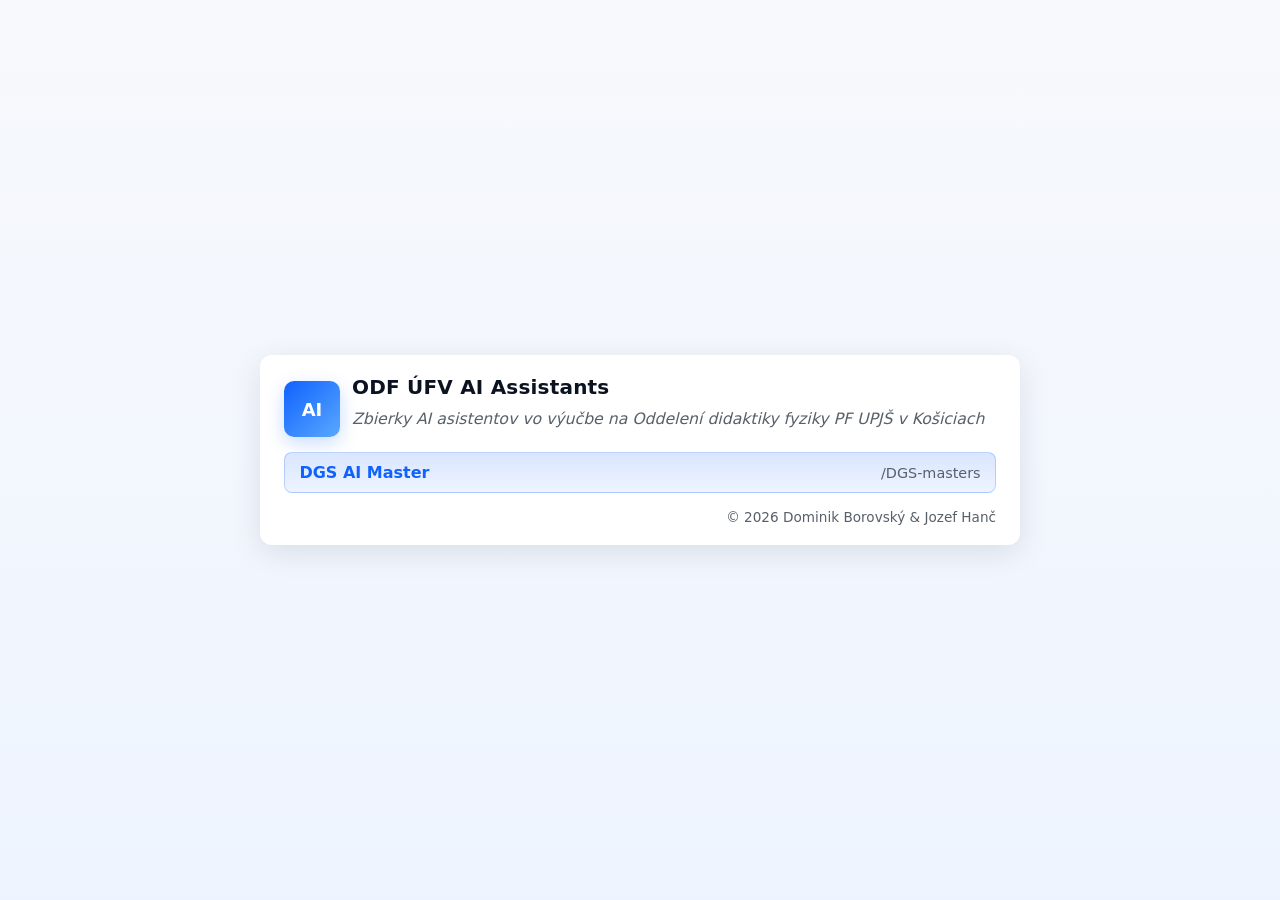
==== commit 41fd58d6: "Update" ====
--- a/index.html
+++ b/index.html
@@ -30,14 +30,6 @@
  },
  "items": [
   {
-   "folder": "DGS-Masters",
-   "title": "DGS AI Masters",
-   "desc": "AI agenti pre \"Mastery Checks\" v predmete Digitálna Gramotnosť Študenta.",
-   "meta": "/DGS-Masters",
-   "hidden": false,
-   "newtab": true
-  },
-  {
    "folder": "_trash",
    "title": "Trash",
    "desc": "",
@@ -50,6 +42,22 @@
    "title": "Template",
    "desc": "",
    "meta": "/template",
+   "hidden": true,
+   "newtab": true
+  },
+  {
+   "folder": "DGS-masters",
+   "title": "DGS AI Master",
+   "desc": "",
+   "meta": "/DGS-masters",
+   "hidden": false,
+   "newtab": true
+  },
+  {
+   "folder": "scripts",
+   "title": "Scripts",
+   "desc": "",
+   "meta": "/scripts",
    "hidden": true,
    "newtab": true
   }
@@ -100,9 +108,10 @@
     </header>
     <nav aria-label="Bots and topics">
       <ul>
-        <li><a href="DGS-masters/index.html" target="_blank" rel="noopener noreferrer"><span class="row"><span class="title">DGS AI Masters</span><span class="meta">/DGS-masters</span></span><span class="desc">AI agenti pre "Mastery Checks" v predmete Digitálna Gramotnosť Študenta.</span></a></li>
         <!-- [hidden] <li><a href="_trash/index.html" target="_blank" rel="noopener noreferrer"><span class="row"><span class="title">Trash</span><span class="meta">/_trash</span></span></a></li> -->
         <!-- [hidden] <li><a href="template/index.html" target="_blank" rel="noopener noreferrer"><span class="row"><span class="title">Template</span><span class="meta">/template</span></span></a></li> -->
+        <li><a href="DGS-masters/index.html" target="_blank" rel="noopener noreferrer"><span class="row"><span class="title">DGS AI Master</span><span class="meta">/DGS-masters</span></span></a></li>
+        <!-- [hidden] <li><a href="scripts/index.html" target="_blank" rel="noopener noreferrer"><span class="row"><span class="title">Scripts</span><span class="meta">/scripts</span></span></a></li> -->
       </ul>
     </nav>
     <footer>© 2026 Dominik Borovský &amp; Jozef Hanč<br></footer>
